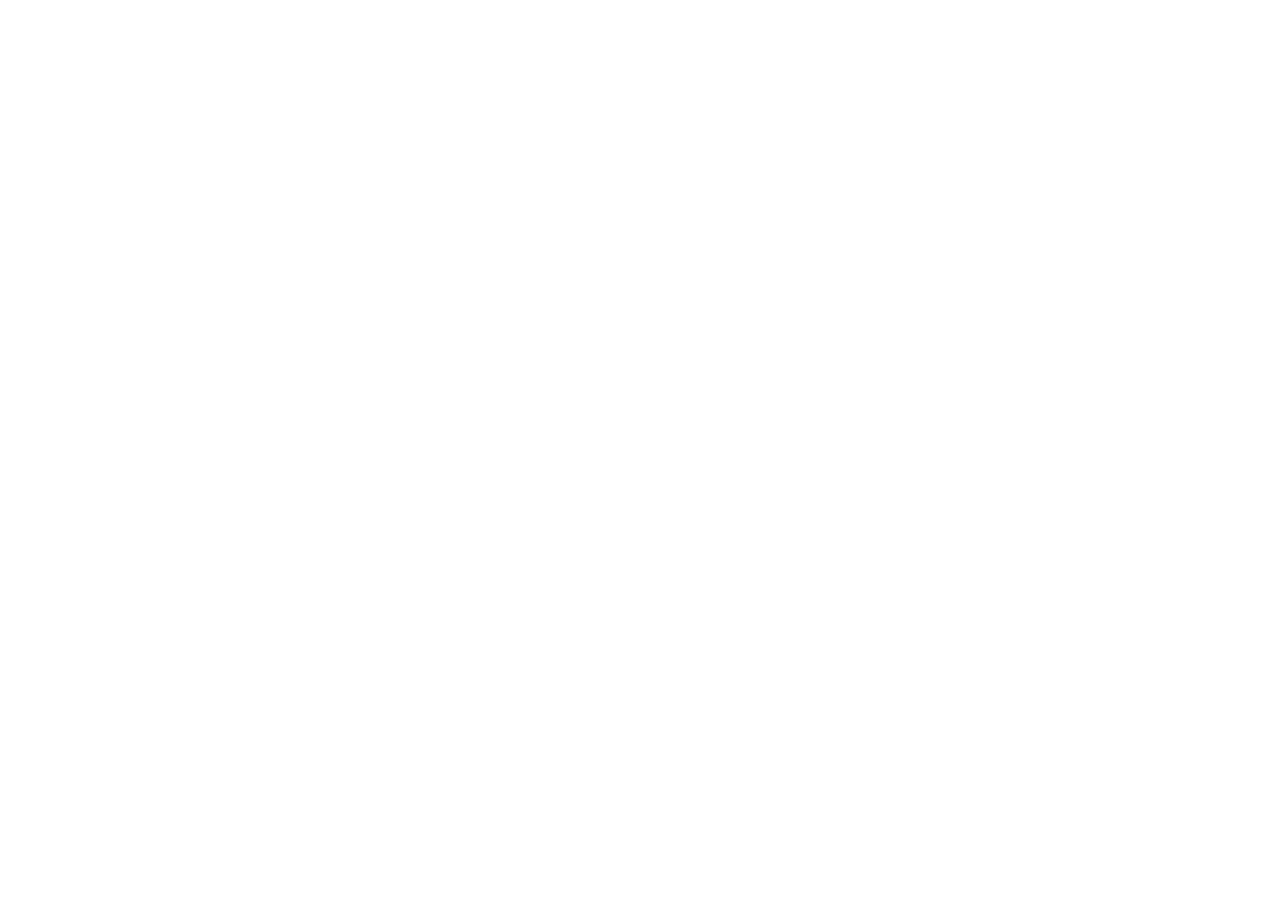
==== My_First_JavaScript_Project_2.O/index.html @ 304f6622 "Started project2.O" ====
<!DOCTYPE html>
<html lang="en">
<head>
    <meta charset="UTF-8">
    <meta http-equiv="X-UA-Compatible" content="IE=edge">
    <meta name="viewport" content="width=device-width, initial-scale=1.0">
    <link rel="stylesheet" href="static/css/style.css">
    <title>Roch Paper Scissor</title>
</head>
<body>
    <script src="static/js/script.js"></script>
    
</body>
</html>
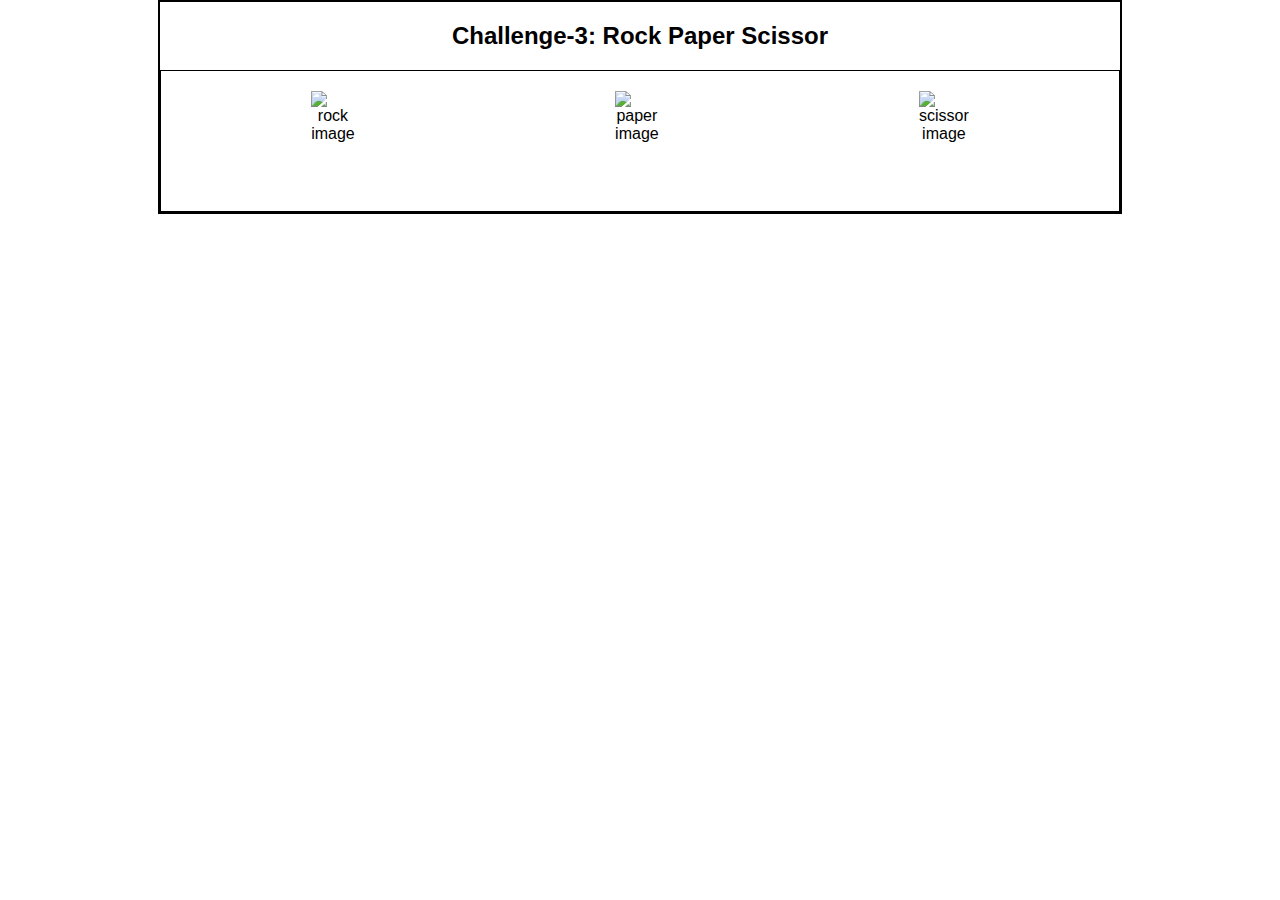
==== commit 35838a96: "done with some frontend" ====
--- a/My_First_JavaScript_Project_2.O/index.html
+++ b/My_First_JavaScript_Project_2.O/index.html
@@ -9,6 +9,16 @@
 </head>
 <body>
     <script src="static/js/script.js"></script>
-    
+
+    <div class="container-1">
+        <h2>Challenge-3: Rock Paper Scissor</h2>
+        <div class="flexbox-container-1" id="flexbox-rps">
+            <img style="width: min-content; height: 100px;" id="rock-img" src="https://t3.ftcdn.net/jpg/00/55/21/18/360_F_55211893_pMzGwbg4p7yElUGfc868m9dUXaknoWkU.jpg" alt="rock image">
+            <img style="width: min-content; height: 100px;" id="paper-img" src="https://encrypted-tbn0.gstatic.com/images?q=tbn:ANd9GcRksMndabRZIhDUPmJl0HBFArak0CKBzGVpZQ&usqp=CAU" alt="paper image">
+            <img style="width: min-content; height: 100px;" id="scissor-img" src="https://media.istockphoto.com/vectors/scissors-icon-vector-id518699616?k=20&m=518699616&s=612x612&w=0&h=cJ4C0bCfLSBZ7wC8DfDGsetNnoGAaIGl4hOor27OLJk=" alt="scissor image">
+        </div>
+
+    </div>
+
 </body>
 </html>--- a/My_First_JavaScript_Project_2.O/static/css/style.css
+++ b/My_First_JavaScript_Project_2.O/static/css/style.css
@@ -0,0 +1,21 @@
+body{
+    margin: 0;
+    font-family: 'Lucida Sans', 'Lucida Sans Regular', 'Lucida Grande', 'Lucida Sans Unicode', Geneva, Verdana, sans-serif;
+}
+
+.container-1{
+    display: block;
+    width: 75%;
+    text-align: center;
+    margin: auto;
+    border: 2px solid black;
+}
+
+.flexbox-container-1{
+    display: flex;
+    flex-direction: row;
+    flex-wrap: wrap;
+    justify-content: space-around;
+    border: 1px solid black;
+    padding: 20px;
+}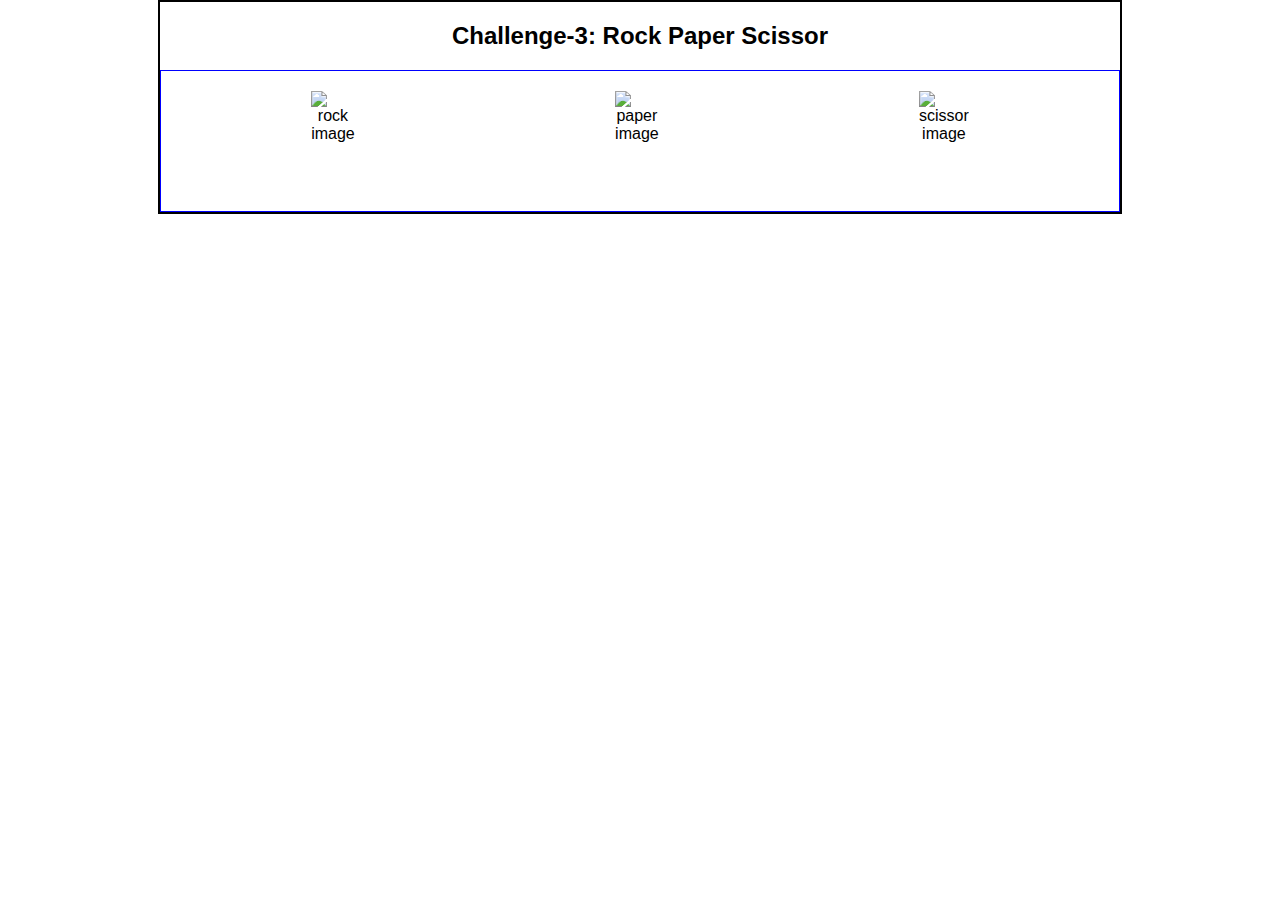
==== commit d4e26dd3: "starting with js logic" ====
--- a/My_First_JavaScript_Project_2.O/index.html
+++ b/My_First_JavaScript_Project_2.O/index.html
@@ -13,9 +13,9 @@
     <div class="container-1">
         <h2>Challenge-3: Rock Paper Scissor</h2>
         <div class="flexbox-container-1" id="flexbox-rps">
-            <img style="width: min-content; height: 100px;" id="rock-img" src="https://t3.ftcdn.net/jpg/00/55/21/18/360_F_55211893_pMzGwbg4p7yElUGfc868m9dUXaknoWkU.jpg" alt="rock image">
-            <img style="width: min-content; height: 100px;" id="paper-img" src="https://encrypted-tbn0.gstatic.com/images?q=tbn:ANd9GcRksMndabRZIhDUPmJl0HBFArak0CKBzGVpZQ&usqp=CAU" alt="paper image">
-            <img style="width: min-content; height: 100px;" id="scissor-img" src="https://media.istockphoto.com/vectors/scissors-icon-vector-id518699616?k=20&m=518699616&s=612x612&w=0&h=cJ4C0bCfLSBZ7wC8DfDGsetNnoGAaIGl4hOor27OLJk=" alt="scissor image">
+            <img style="width: min-content; height: 100px;" id="rock-img" onclick="rpsGame(this)" src="https://t3.ftcdn.net/jpg/00/55/21/18/360_F_55211893_pMzGwbg4p7yElUGfc868m9dUXaknoWkU.jpg" alt="rock image">
+            <img style="width: min-content; height: 100px;" id="paper-img" onclick="rpsGame(this)" src="https://encrypted-tbn0.gstatic.com/images?q=tbn:ANd9GcRksMndabRZIhDUPmJl0HBFArak0CKBzGVpZQ&usqp=CAU" alt="paper image">
+            <img style="width: min-content; height: 100px;" id="scissor-img" onclick="rpsGame(this)" src="https://media.istockphoto.com/vectors/scissors-icon-vector-id518699616?k=20&m=518699616&s=612x612&w=0&h=cJ4C0bCfLSBZ7wC8DfDGsetNnoGAaIGl4hOor27OLJk=" alt="scissor image">
         </div>
 
     </div>
--- a/My_First_JavaScript_Project_2.O/static/css/style.css
+++ b/My_First_JavaScript_Project_2.O/static/css/style.css
@@ -16,6 +16,10 @@
     flex-direction: row;
     flex-wrap: wrap;
     justify-content: space-around;
-    border: 1px solid black;
+    border: 1px solid blue;
     padding: 20px;
+}
+
+.flexbox-container-1 img:hover{
+    box-shadow: 0px 10px 50px rgba(37, 50, 233, 1);
 }